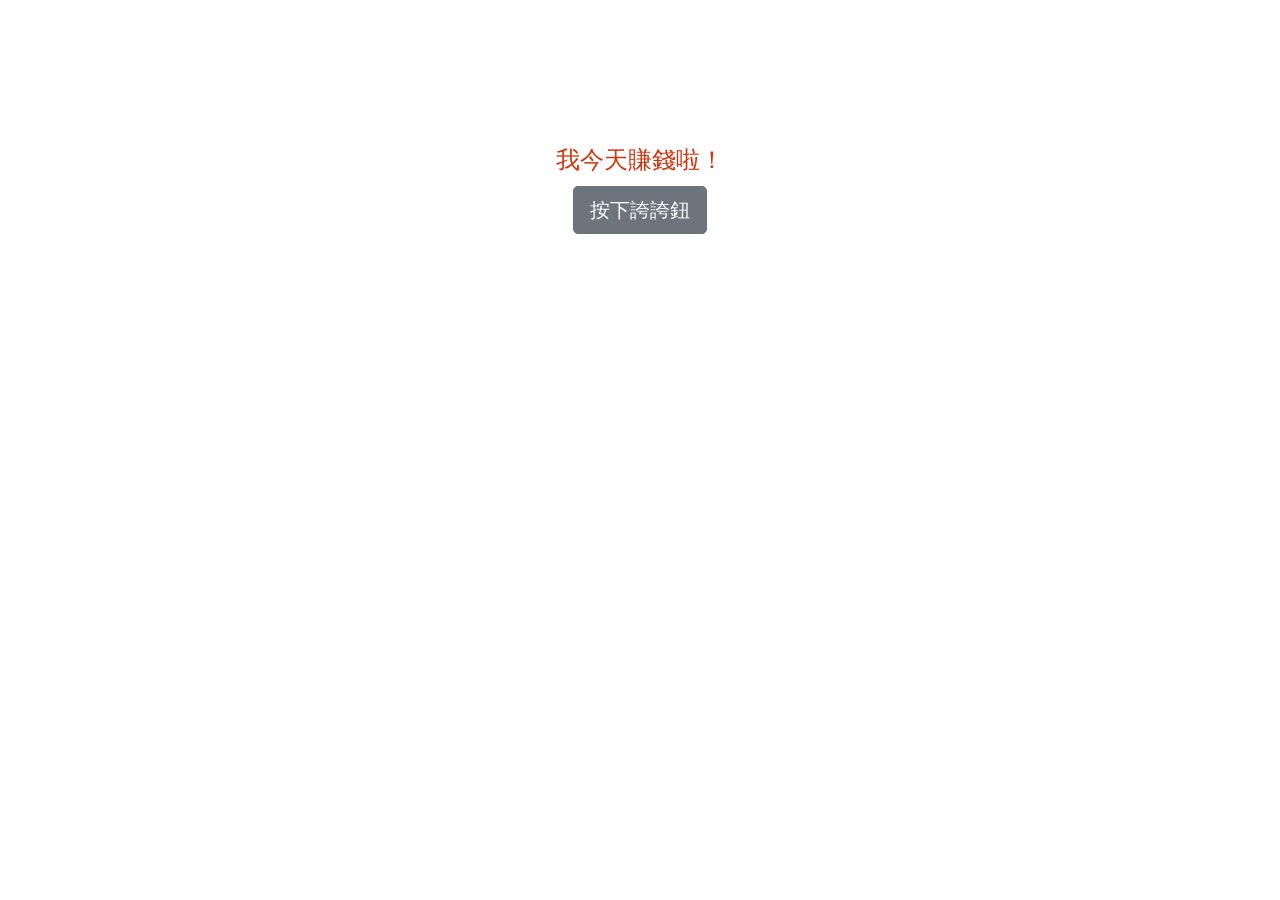
==== index.html @ f01fd1bf "1" ====
<!DOCTYPE html>
<html lang="zh-TW">

<head>
    <meta charset="UTF-8">
    <meta name="viewport" content="width=device-width, initial-scale=1.0">
    <meta http-equiv="X-UA-Compatible" content="ie=edge">
    <link rel="stylesheet" href="https://stackpath.bootstrapcdn.com/bootstrap/4.3.1/css/bootstrap.min.css" integrity="sha384-ggOyR0iXCbMQv3Xipma34MD+dH/1fQ784/j6cY/iJTQUOhcWr7x9JvoRxT2MZw1T" crossorigin="anonymous">
    <link rel="stylesheet" href="./que.css">
    <script type="text/javascript" src="./que.js"></script>
    <title>今日操作成果</title>
</head>

<body>

    <div class="content">
        <div style="text-align:center;line-height:20px;">
            <p>我今天賺錢啦！</p>
            <button onclick="Appear()" type="button" class="btn btn-secondary btn-lg">按下誇誇鈕</button>
        </div>
    </div>


    <!-- jQuery first, then Popper.js, then Bootstrap JS -->
    <script src="https://code.jquery.com/jquery-3.3.1.slim.min.js" integrity="sha384-q8i/X+965DzO0rT7abK41JStQIAqVgRVzpbzo5smXKp4YfRvH+8abtTE1Pi6jizo" crossorigin="anonymous"></script>
    <script src="https://cdnjs.cloudflare.com/ajax/libs/popper.js/1.14.7/umd/popper.min.js" integrity="sha384-UO2eT0CpHqdSJQ6hJty5KVphtPhzWj9WO1clHTMGa3JDZwrnQq4sF86dIHNDz0W1" crossorigin="anonymous"></script>
    <script src="https://stackpath.bootstrapcdn.com/bootstrap/4.3.1/js/bootstrap.min.js" integrity="sha384-JjSmVgyd0p3pXB1rRibZUAYoIIy6OrQ6VrjIEaFf/nJGzIxFDsf4x0xIM+B07jRM" crossorigin="anonymous"></script>
</body>

</html>
---- que.css ----
.content {
    margin-top: 150px;
    font-family: "microsoft yahei";
}

p {
    font-size: 24px;
    color: rgb(212, 51, 11);
}

.back p {
    font-size: 20px;
    color: rgba(9, 111, 151, 0.897);
    font-weight: bold;
}
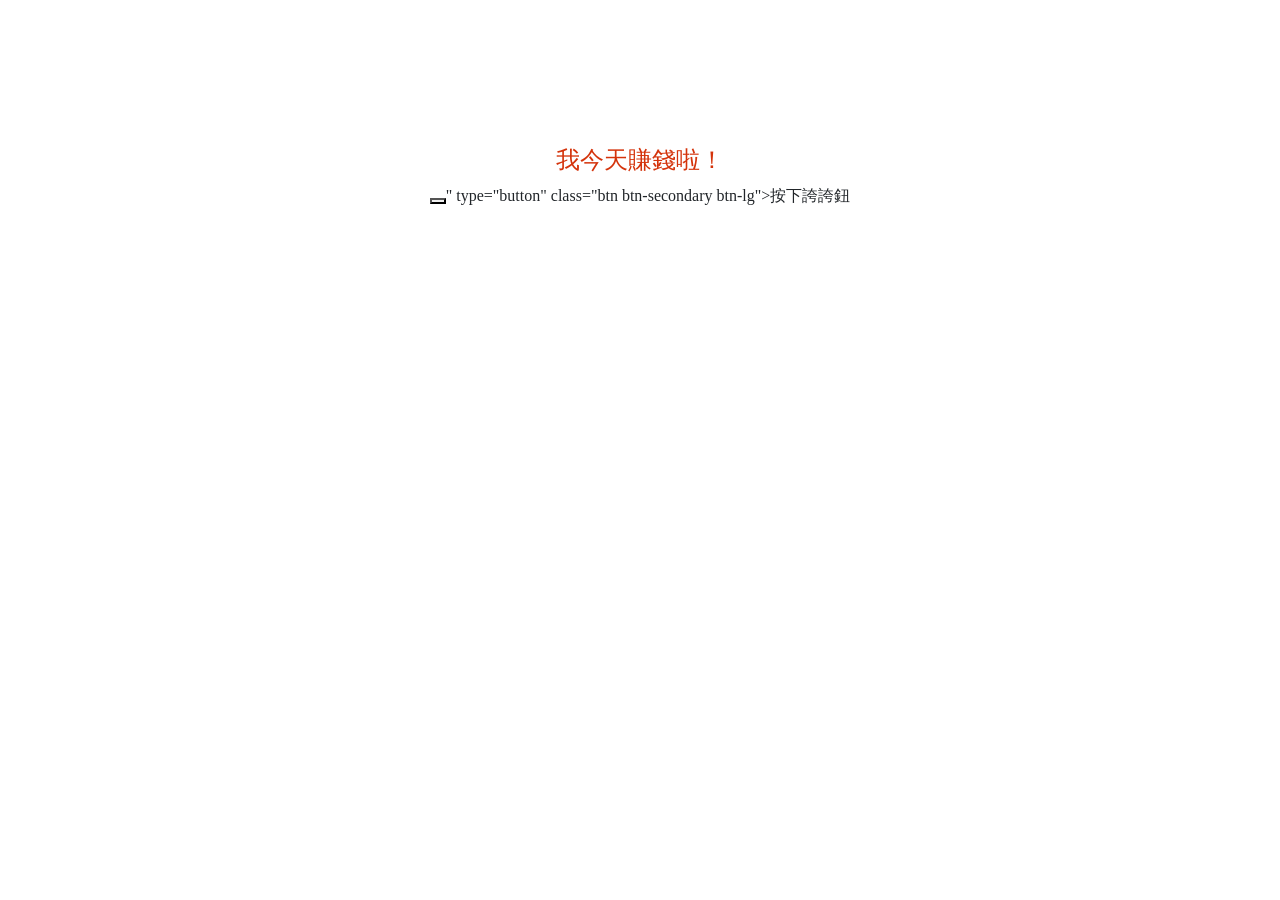
==== commit 2f16586c: "Update index.html" ====
--- a/index.html
+++ b/index.html
@@ -16,7 +16,7 @@
     <div class="content">
         <div style="text-align:center;line-height:20px;">
             <p>我今天賺錢啦！</p>
-            <button onclick="Appear()" type="button" class="btn btn-secondary btn-lg">按下誇誇鈕</button>
+            <button><a href="./ans/ans1.html"></a></button>" type="button" class="btn btn-secondary btn-lg">按下誇誇鈕</button>
         </div>
     </div>
 
@@ -27,4 +27,4 @@
     <script src="https://stackpath.bootstrapcdn.com/bootstrap/4.3.1/js/bootstrap.min.js" integrity="sha384-JjSmVgyd0p3pXB1rRibZUAYoIIy6OrQ6VrjIEaFf/nJGzIxFDsf4x0xIM+B07jRM" crossorigin="anonymous"></script>
 </body>
 
-</html>+</html>
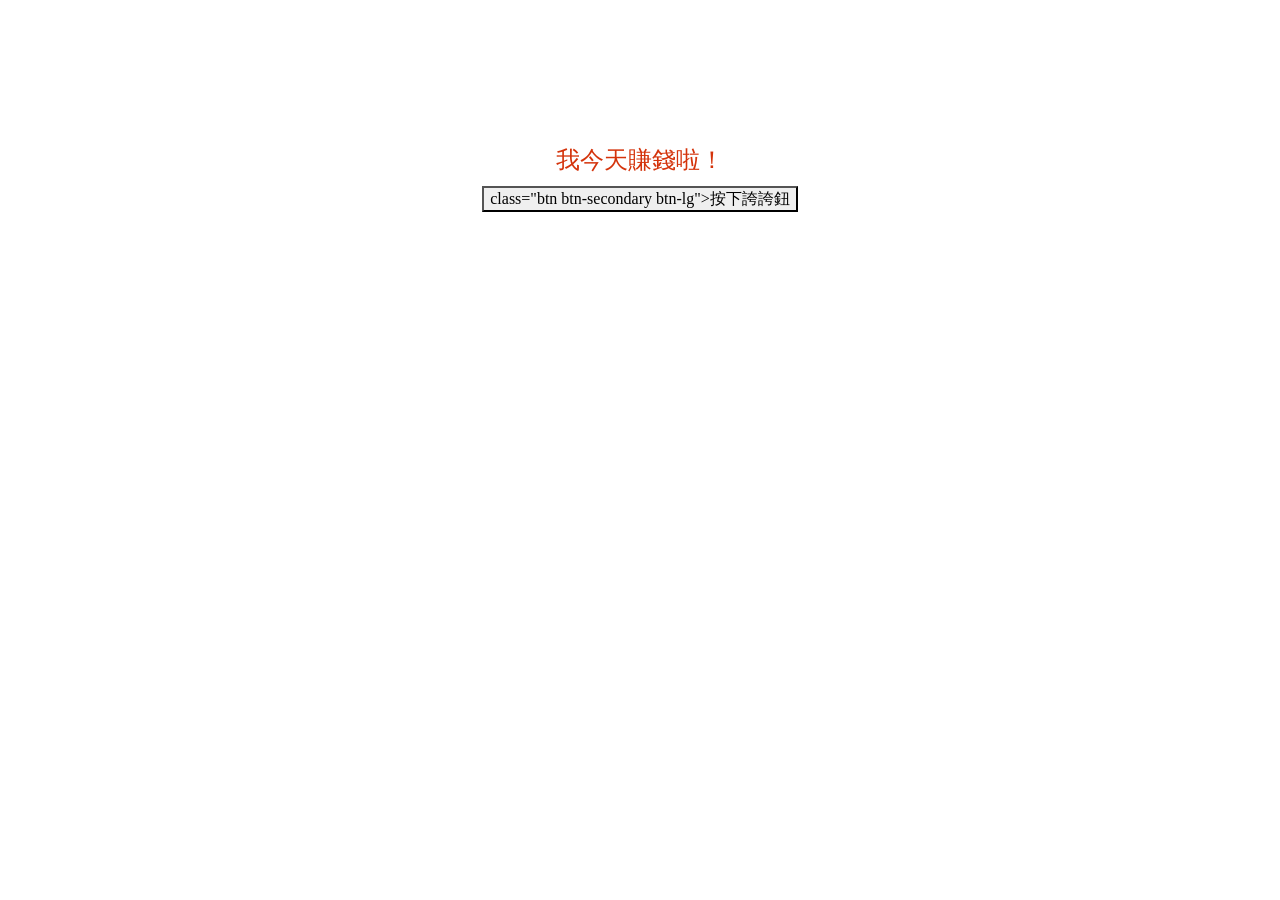
==== commit 846cc88e: "Update index.html" ====
--- a/index.html
+++ b/index.html
@@ -16,7 +16,7 @@
     <div class="content">
         <div style="text-align:center;line-height:20px;">
             <p>我今天賺錢啦！</p>
-            <button><a href="./ans/ans1.html"></a></button>" type="button" class="btn btn-secondary btn-lg">按下誇誇鈕</button>
+            <button><a href="./ans/ans1.html"></a>  class="btn btn-secondary btn-lg">按下誇誇鈕</button>
         </div>
     </div>
 
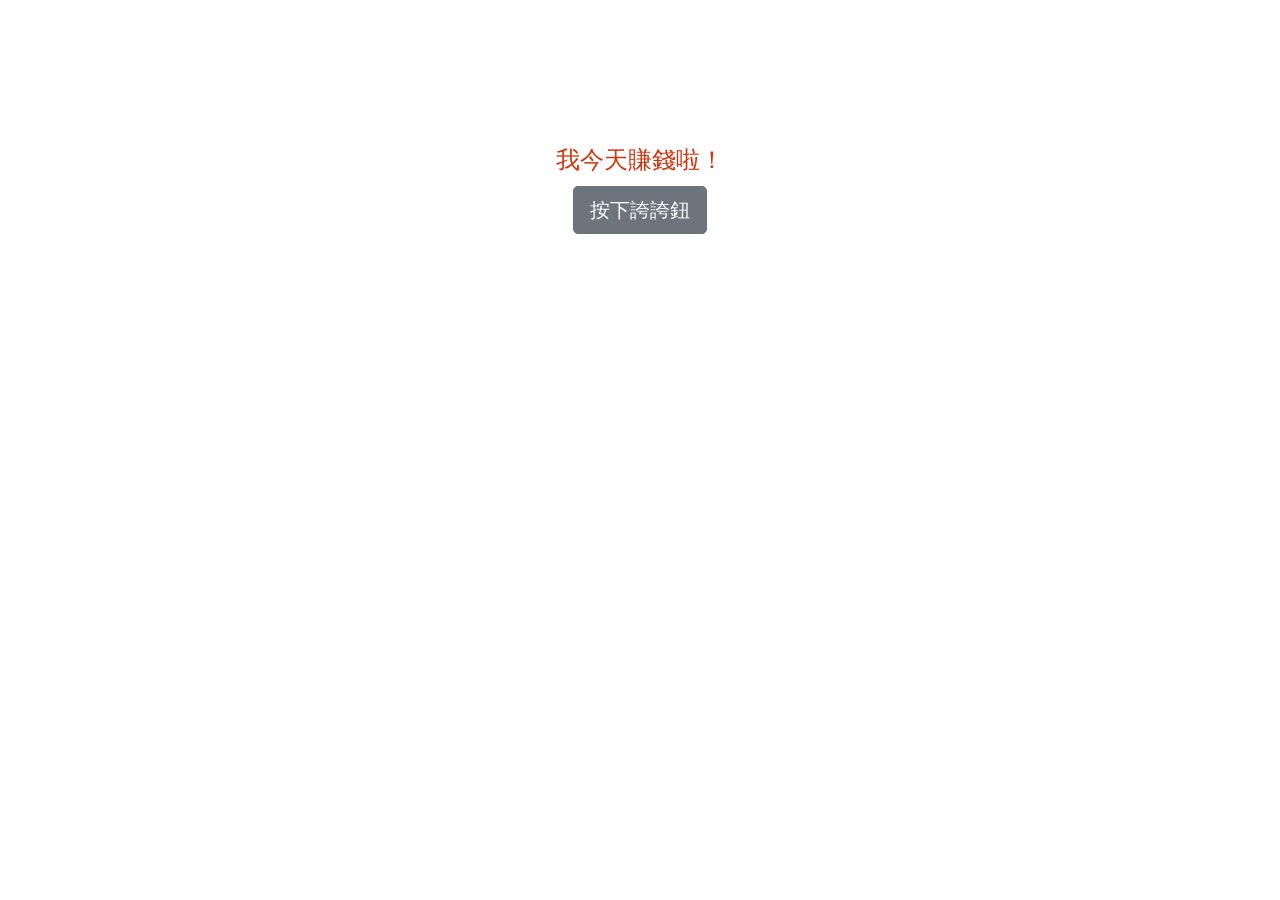
==== commit f59f0f1f: "Update index.html" ====
--- a/index.html
+++ b/index.html
@@ -16,7 +16,7 @@
     <div class="content">
         <div style="text-align:center;line-height:20px;">
             <p>我今天賺錢啦！</p>
-            <button><a href="./ans/ans1.html"></a>  class="btn btn-secondary btn-lg">按下誇誇鈕</button>
+            <button a href="./ans/ans1.html" type="button" class="btn btn-secondary btn-lg">按下誇誇鈕</a></button>
         </div>
     </div>
 
